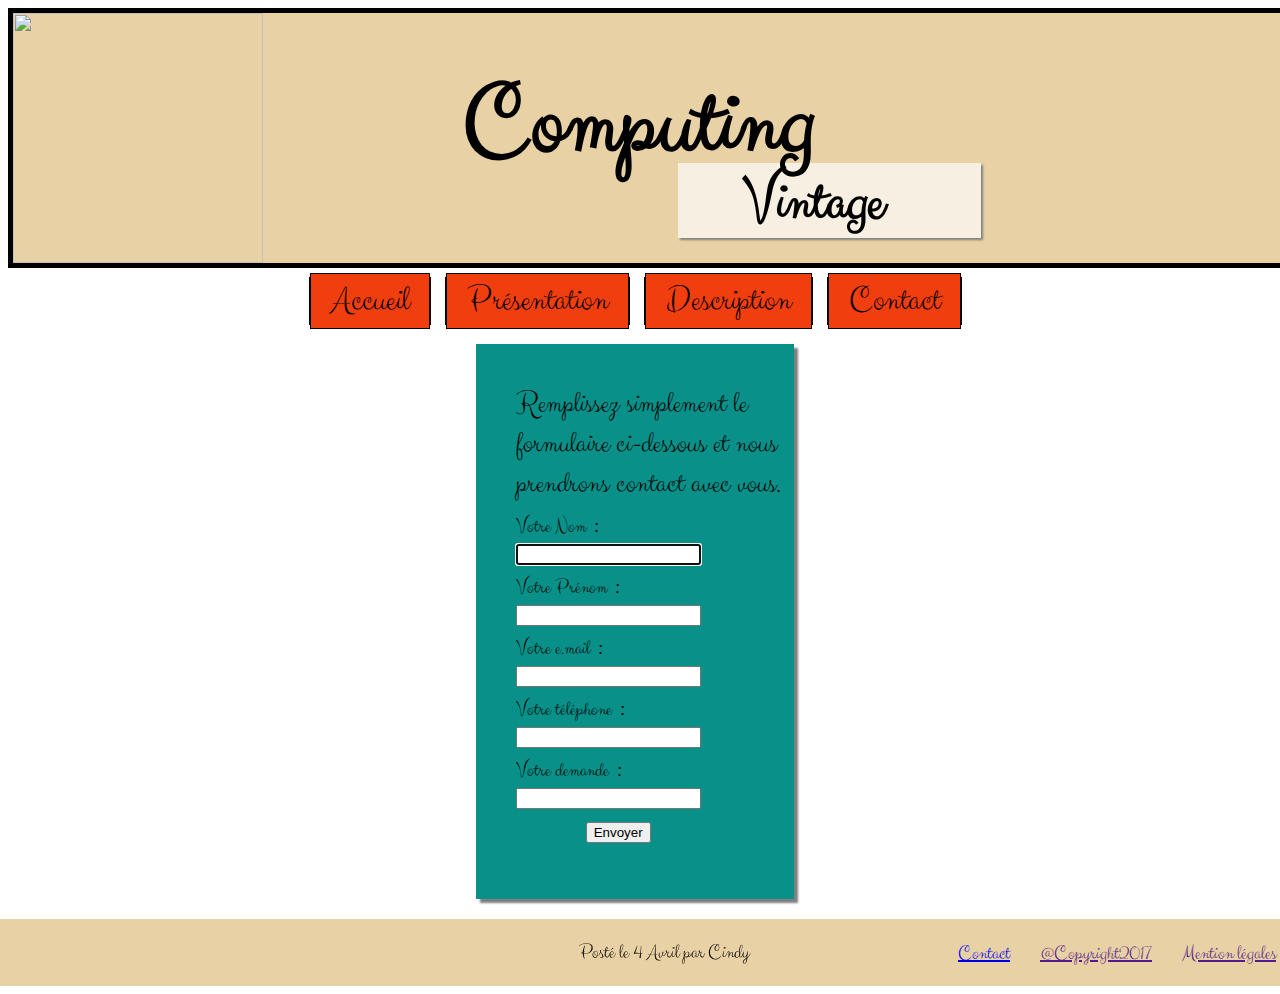
==== contact.html @ 75dad6a4 "add page contact" ====
<!DOCTYPE html>
<html>
<head>
  <title>Computing Vintage</title>
  <meta charset="utf-8">
  <link rel="icon" type="image/png" href="http://endoftheroadfestival.com/wp-content/uploads/2015/01/EOTR15-favicon.png"/>
  <link href="https://fonts.googleapis.com/css?family=Clicker+Script" rel="stylesheet">
  <link rel="stylesheet" type="text/css" href="style.css">
</head>

<body>
<header>
  <img src="http://endoftheroadfestival.com/wp-content/uploads/2015/01/EOTR15-favicon.png">
  <h1>Computing</h1>
  <h1 id="vintage">Vintage</h1>
</header>

<nav>
  <ul id="navigation">
    <li><a href="file:///home/cindy/sites/prod/projetsemaine03/commerceinformatique/index.html" title="Aller à Accueil">Accueil</a></li>
    <li><a href="file:///home/cindy/sites/prod/projetsemaine03/commerceinformatique/presentation.html" title="aller à présentation">Présentation</a></li>
    <li><a href="file:///home/cindy/sites/prod/projetsemaine03/commerceinformatique/description.html" title="aller à description">Description</a></li>
    <li><a href="file:///home/cindy/sites/prod/projetsemaine03/commerceinformatique/contact.html" title="aller à contact">Contact</a></li>
  </ul>
</nav>


<form method="post">
  <p id="titre">Remplissez simplement le formulaire ci-dessous et nous prendrons contact avec vous.
  <label for="nom">Votre Nom</label> : <input type="text" name="nom" id="nom" autofocus />
  <label for="prenom">Votre Prénom</label> : <input type="text" name="prénom" id="prénom" />
  <label for="email">Votre e.mail</label> : <input type="email" name="email" id="email" />
  <label for="telephone">Votre téléphone</label> : <input type="tel" name="telephone" id="telephone" />
  <label for="demande">Votre demande</label> : <input type="text" name="demande" id="demande" />
  <input type="submit" value="Envoyer" id="envoyer"/>
</p>
</form>



<footer>
  <p>Posté le
  <time datetime="2017-04-04 12:00">4 Avril</time>
  par Cindy</p>
  <a href="">Mention légales</a>
  <a href="">@Copyright2017</a>
  <a href="file:///home/cindy/sites/prod/projetsemaine03/commerceinformatique/contact.html">Contact</a>
</footer>
</body>
</html>
---- style.css ----
body {
font-family: 'Clicker Script', cursive;
background-image: url("https://static.vecteezy.com/system/resources/previews/000/104/103/original/retro-background-pattern-vector.jpg");}
/*conception header*/
header img {
width: 250px;
height: 250px;
}
h1 {
width: 500px;
font-size: 60px;
margin-left: 450px;
margin-top: -210px;
font-size: 100px;
}
#vintage {
margin-top: -95px;
margin-left: 70%;
padding-left: 65px;
font-size: 60px;
background-color: rgba(247, 240, 226);
width: 25%;
height: 30%;
box-shadow: 2px 2px 2px grey;
}
header {
height: 250px;
display: inline-block;
background-color: rgba(231, 206, 158, 0.94);
border: 5px solid black;
padding-right: 328px;
}
/*conception de la barre menu*/
#navigation {
width: 100%;
list-style: none;
margin: 0;
padding: 0;
text-align: center;
margin-top: 10px;
}
#navigation li {
background: rgb(241, 62, 14);
display: inline;
color: black;
border:1px solid black;
margin-right: 10px;
font-size: 35px;
}
#navigation li a {
background: rgb(241, 62, 14);
color: black;
font: 1em;
text-align: center;
text-decoration: none;
padding: 4px 20px;
border: 1px solid black;
}
#navigation li a:hover{background-color:rgb(9, 145, 137);}
/*conception des fiches produits*/
#articles {
width: 100%;
height: 100%;
text-align: center;
font-size: 25px;
margin-top: 60px;
font-weight: bold;
}
.minitel img {
width: 170px;
height: 120px;
margin-top: 2px;
margin-bottom: 2px;
float: left;
}
.gameboy img {
width: 90px;
height: 120px;
float: left;
}
.walkman img {
width: 170px;
height: 120px;
float: left;
}
.minitel {
display:inline-block;
background-color:rgba(247, 240, 226);
width: 25%;
height: 30%;
margin-right: 15px;
box-shadow: 3px 3px 2px grey;
}
.gameboy {
display:inline-block;
background-color:rgba(247, 240, 226);
width: 25%;
height: 30%;
vertical-align:top;
margin-right: 15px;
margin-bottom: 100px;
box-shadow: 3px 3px 2px grey;

}
.walkman {
display:inline-block;
background-color: rgba(247, 240, 226);
width: 25%;
height: 30%;
box-shadow: 3px 3px 2px grey;
}
h2 {
background-color:rgb(9, 145, 137);
margin-top: 20px;
margin-bottom: 1px;
margin-left: 90px;
width: 150px;
height: 30%;
box-shadow: 2px 2px 2px grey;}
h3 {
font-style: italic;
margin-top: 1px;
font-size: 20px;}
/*Style du pied de page*/
footer {
background-color: rgba(231, 206, 158, 0.94);
text-align: center;
width: 1307px;
margin-left: -9px;
}
footer p {
display: inline-block;
font-size: 20px;
padding-left: 370px;}
footer a {
display: inline-block;
float: right;
font-size: 20px;
margin-right: 30px;
margin-top: 21px;
}
/*page présentation.html*/
.container {
font-size: 30px;
display: inline;
}
h4 {
font-size: 50px;
text-decoration: underline;
margin-bottom: 10px;
margin-top: 10px;
}
#presentation {
background-color: rgba(247, 240, 226);
width: 70%;
height: 70%;
padding: 10px;
margin-bottom: 40px;
}
/*page description.html*/
.product {
background-color: rgba(247, 240, 226);
font-size: 23px;
width: 60%;
height: 20%;
display: flex;
margin-left: 250px;
margin-top: 20px;
margin-bottom: 20px;
padding-top: 20px;
padding-bottom: 20px;
padding-right: 40px;
}
h5 {
font-size: 30px;
text-decoration: underline;
text-align: center;
width: 30%;
margin-top: 20px;
}
/*lien dans les fiches produits*/
#articles a {
text-decoration: none;
color: black;}
#articles a:hover {color:rgb(241, 62, 14);}
/*formulaire de contact*/
#nom {display: block;}
#prénom {display: block;}
#email {display: block;}
#telephone {display: block;}
#demande {display: block;}
label {
font-size: 20px;
margin-top: 10%;
}
form {
background-color: rgb(9, 145, 137);
width: 22%;
padding-left: 40px;
padding-bottom: 10px;
padding-top: 10px;
margin-left: 37%;
margin-top: 20px;
margin-bottom: 20px;
box-shadow: 4px 4px 2px grey;
}
#envoyer {
margin-top: 10px;
margin-left: 70px;
}
#titre {
font-size: 30px;
margin-bottom: 40px;
}
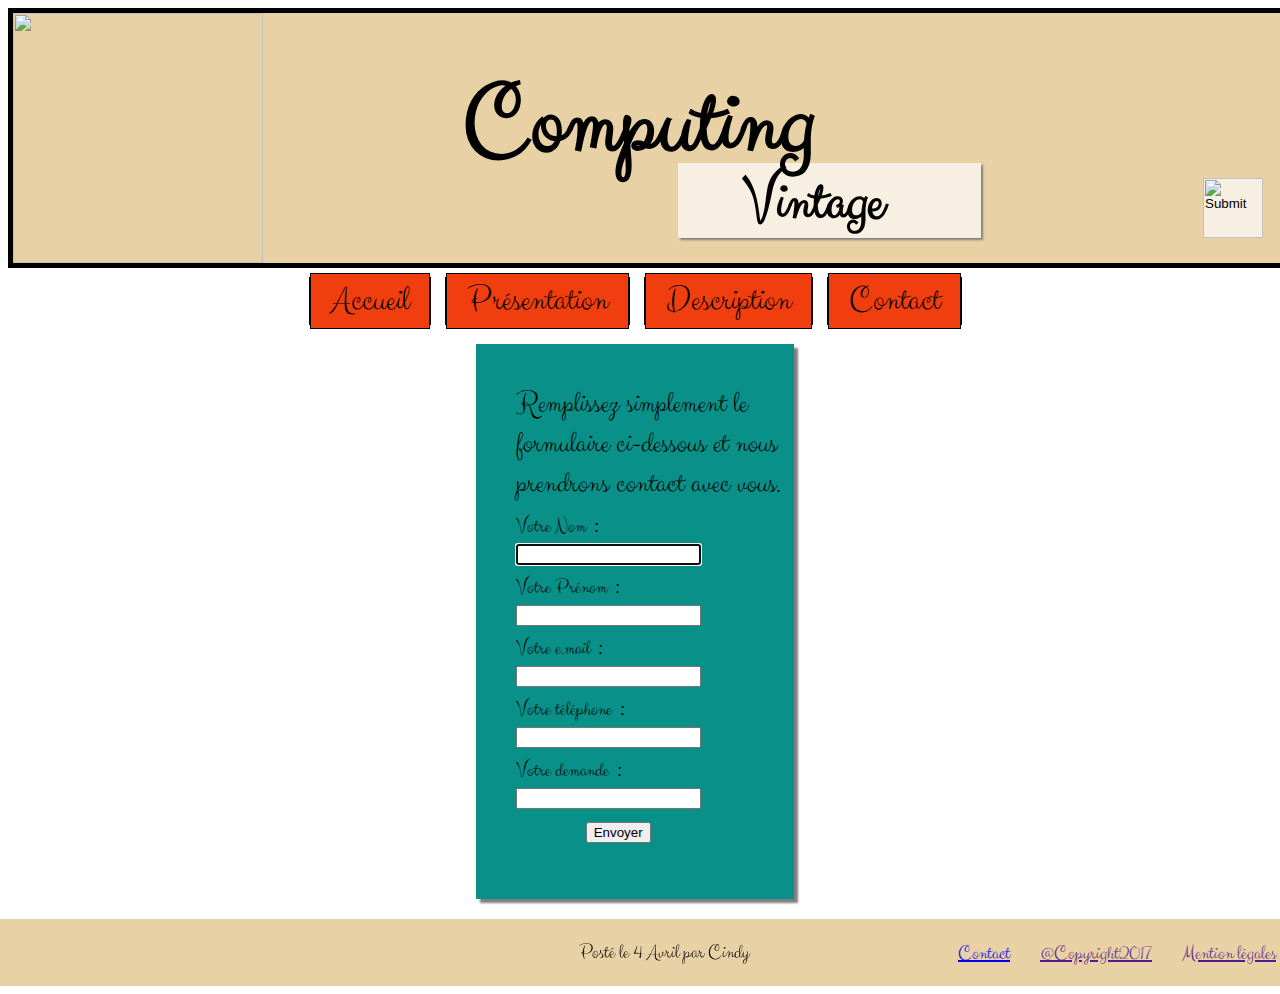
==== commit 60e6212e: "add basket bottom" ====
--- a/contact.html
+++ b/contact.html
@@ -1,7 +1,7 @@
 <!DOCTYPE html>
 <html>
 <head>
-  <title>Computing Vintage</title>
+  <title>contact</title>
   <meta charset="utf-8">
   <link rel="icon" type="image/png" href="http://endoftheroadfestival.com/wp-content/uploads/2015/01/EOTR15-favicon.png"/>
   <link href="https://fonts.googleapis.com/css?family=Clicker+Script" rel="stylesheet">
@@ -13,17 +13,17 @@
   <img src="http://endoftheroadfestival.com/wp-content/uploads/2015/01/EOTR15-favicon.png">
   <h1>Computing</h1>
   <h1 id="vintage">Vintage</h1>
+  <input id="panier" type="image" src="http://icdn.pro/images/fr/p/a/panier-panier-ecommerce-shopping-icone-9650-128.png"/>
 </header>
 
 <nav>
   <ul id="navigation">
-    <li><a href="file:///home/cindy/sites/prod/projetsemaine03/commerceinformatique/index.html" title="Aller à Accueil">Accueil</a></li>
-    <li><a href="file:///home/cindy/sites/prod/projetsemaine03/commerceinformatique/presentation.html" title="aller à présentation">Présentation</a></li>
-    <li><a href="file:///home/cindy/sites/prod/projetsemaine03/commerceinformatique/description.html" title="aller à description">Description</a></li>
-    <li><a href="file:///home/cindy/sites/prod/projetsemaine03/commerceinformatique/contact.html" title="aller à contact">Contact</a></li>
+    <li><a href="index.html" title="Aller à Accueil">Accueil</a></li>
+    <li><a href="presentation.html" title="aller à présentation">Présentation</a></li>
+    <li><a href="description.html" title="aller à description">Description</a></li>
+    <li><a href="contact.html" title="aller à contact">Contact</a></li>
   </ul>
 </nav>
-
 
 <form method="post">
   <p id="titre">Remplissez simplement le formulaire ci-dessous et nous prendrons contact avec vous.
@@ -33,10 +33,8 @@
   <label for="telephone">Votre téléphone</label> : <input type="tel" name="telephone" id="telephone" />
   <label for="demande">Votre demande</label> : <input type="text" name="demande" id="demande" />
   <input type="submit" value="Envoyer" id="envoyer"/>
-</p>
+  </p>
 </form>
-
-
 
 <footer>
   <p>Posté le
@@ -44,7 +42,7 @@
   par Cindy</p>
   <a href="">Mention légales</a>
   <a href="">@Copyright2017</a>
-  <a href="file:///home/cindy/sites/prod/projetsemaine03/commerceinformatique/contact.html">Contact</a>
+  <a href="contact.html">Contact</a>
 </footer>
 </body>
 </html>
--- a/style.css
+++ b/style.css
@@ -30,6 +30,14 @@
 border: 5px solid black;
 padding-right: 328px;
 }
+#panier {
+display: inline-block;
+width: 60px;
+height: 60px;
+float: right;
+margin-top: -100px;
+margin-right: -300px;
+background-color: rgba(247, 240, 226);}
 /*conception de la barre menu*/
 #navigation {
 width: 100%;
@@ -100,7 +108,6 @@
 margin-right: 15px;
 margin-bottom: 100px;
 box-shadow: 3px 3px 2px grey;
-
 }
 .walkman {
 display:inline-block;
@@ -116,11 +123,32 @@
 margin-left: 90px;
 width: 150px;
 height: 30%;
-box-shadow: 2px 2px 2px grey;}
+box-shadow: 2px 2px 2px grey;
+}
 h3 {
 font-style: italic;
 margin-top: 1px;
-font-size: 20px;}
+font-size: 20px;
+}
+/*bouton ajouter au panier*/
+#panierminitel {float: right;
+width: 50px;
+height: 70px;
+margin-top: -20px;
+margin-right: 20px;
+}
+#paniergameboy{float: right;
+width: 50px;
+height: 70px;
+margin-top: -20px;
+margin-right: 20px;
+}
+#panierwalkman {float: right;
+width: 50px;
+height: 70px;
+margin-top: -20px;
+margin-right: 20px;
+}
 /*Style du pied de page*/
 footer {
 background-color: rgba(231, 206, 158, 0.94);
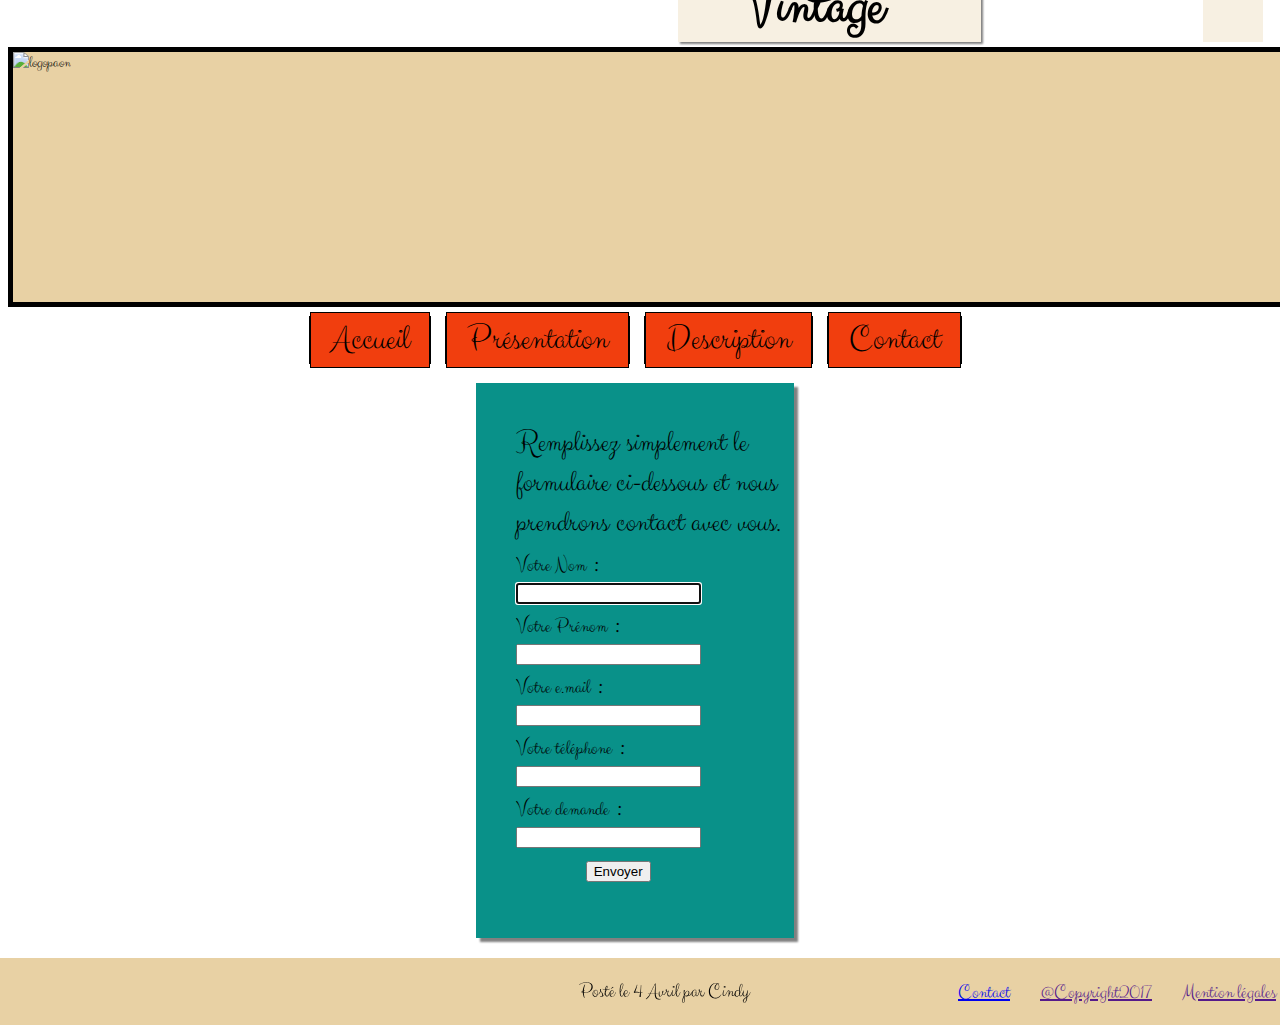
==== commit 11e0cbff: "add readme and html checker" ====
--- a/contact.html
+++ b/contact.html
@@ -10,10 +10,10 @@
 
 <body>
 <header>
-  <img src="http://endoftheroadfestival.com/wp-content/uploads/2015/01/EOTR15-favicon.png">
+  <img src="http://endoftheroadfestival.com/wp-content/uploads/2015/01/EOTR15-favicon.png" alt="logopaon"/>
   <h1>Computing</h1>
   <h1 id="vintage">Vintage</h1>
-  <input id="panier" type="image" src="http://icdn.pro/images/fr/p/a/panier-panier-ecommerce-shopping-icone-9650-128.png"/>
+  <input id="panier" type="image" src="http://icdn.pro/images/fr/p/a/panier-panier-ecommerce-shopping-icone-9650-128.png" alt="panier"/>
 </header>
 
 <nav>
@@ -28,7 +28,7 @@
 <form method="post">
   <p id="titre">Remplissez simplement le formulaire ci-dessous et nous prendrons contact avec vous.
   <label for="nom">Votre Nom</label> : <input type="text" name="nom" id="nom" autofocus />
-  <label for="prenom">Votre Prénom</label> : <input type="text" name="prénom" id="prénom" />
+  <label for="prenom">Votre Prénom</label> : <input type="text" name="prenom" id="prenom" />
   <label for="email">Votre e.mail</label> : <input type="email" name="email" id="email" />
   <label for="telephone">Votre téléphone</label> : <input type="tel" name="telephone" id="telephone" />
   <label for="demande">Votre demande</label> : <input type="text" name="demande" id="demande" />
--- a/style.css
+++ b/style.css
@@ -213,7 +213,7 @@
 #articles a:hover {color:rgb(241, 62, 14);}
 /*formulaire de contact*/
 #nom {display: block;}
-#prénom {display: block;}
+#prenom {display: block;}
 #email {display: block;}
 #telephone {display: block;}
 #demande {display: block;}
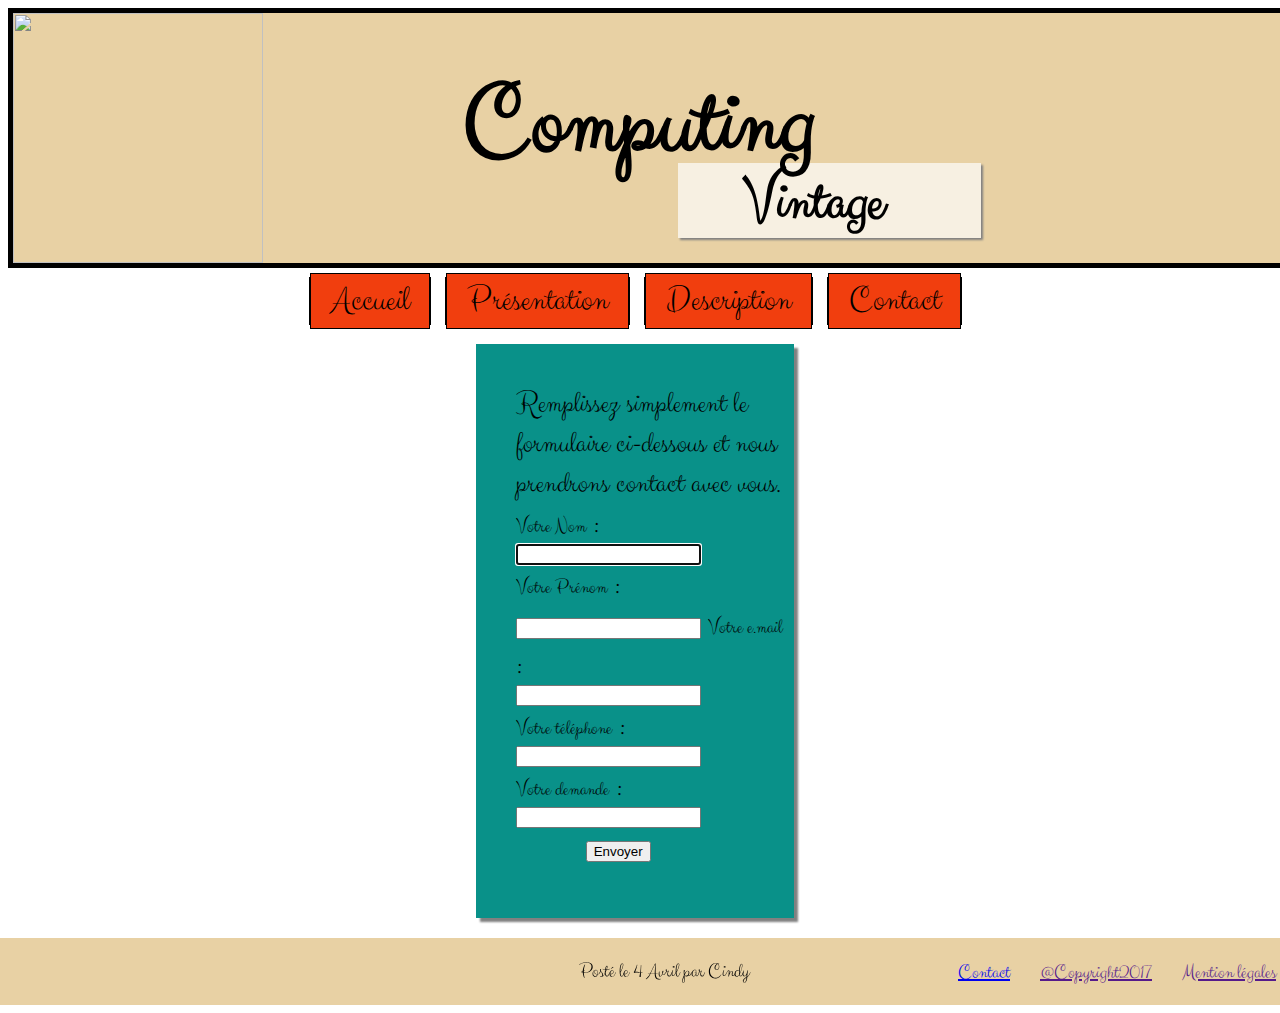
==== commit 46510c11: "test" ====
--- a/contact.html
+++ b/contact.html
@@ -1,7 +1,7 @@
 <!DOCTYPE html>
 <html>
 <head>
-  <title>contact</title>
+  <title>Computing Vintage</title>
   <meta charset="utf-8">
   <link rel="icon" type="image/png" href="http://endoftheroadfestival.com/wp-content/uploads/2015/01/EOTR15-favicon.png"/>
   <link href="https://fonts.googleapis.com/css?family=Clicker+Script" rel="stylesheet">
@@ -10,10 +10,9 @@
 
 <body>
 <header>
-  <img src="http://endoftheroadfestival.com/wp-content/uploads/2015/01/EOTR15-favicon.png" alt="logopaon"/>
+  <img src="http://endoftheroadfestival.com/wp-content/uploads/2015/01/EOTR15-favicon.png">
   <h1>Computing</h1>
   <h1 id="vintage">Vintage</h1>
-  <input id="panier" type="image" src="http://icdn.pro/images/fr/p/a/panier-panier-ecommerce-shopping-icone-9650-128.png" alt="panier"/>
 </header>
 
 <nav>
@@ -28,7 +27,7 @@
 <form method="post">
   <p id="titre">Remplissez simplement le formulaire ci-dessous et nous prendrons contact avec vous.
   <label for="nom">Votre Nom</label> : <input type="text" name="nom" id="nom" autofocus />
-  <label for="prenom">Votre Prénom</label> : <input type="text" name="prenom" id="prenom" />
+  <label for="prenom">Votre Prénom</label> : <input type="text" name="prénom" id="prénom" />
   <label for="email">Votre e.mail</label> : <input type="email" name="email" id="email" />
   <label for="telephone">Votre téléphone</label> : <input type="tel" name="telephone" id="telephone" />
   <label for="demande">Votre demande</label> : <input type="text" name="demande" id="demande" />
